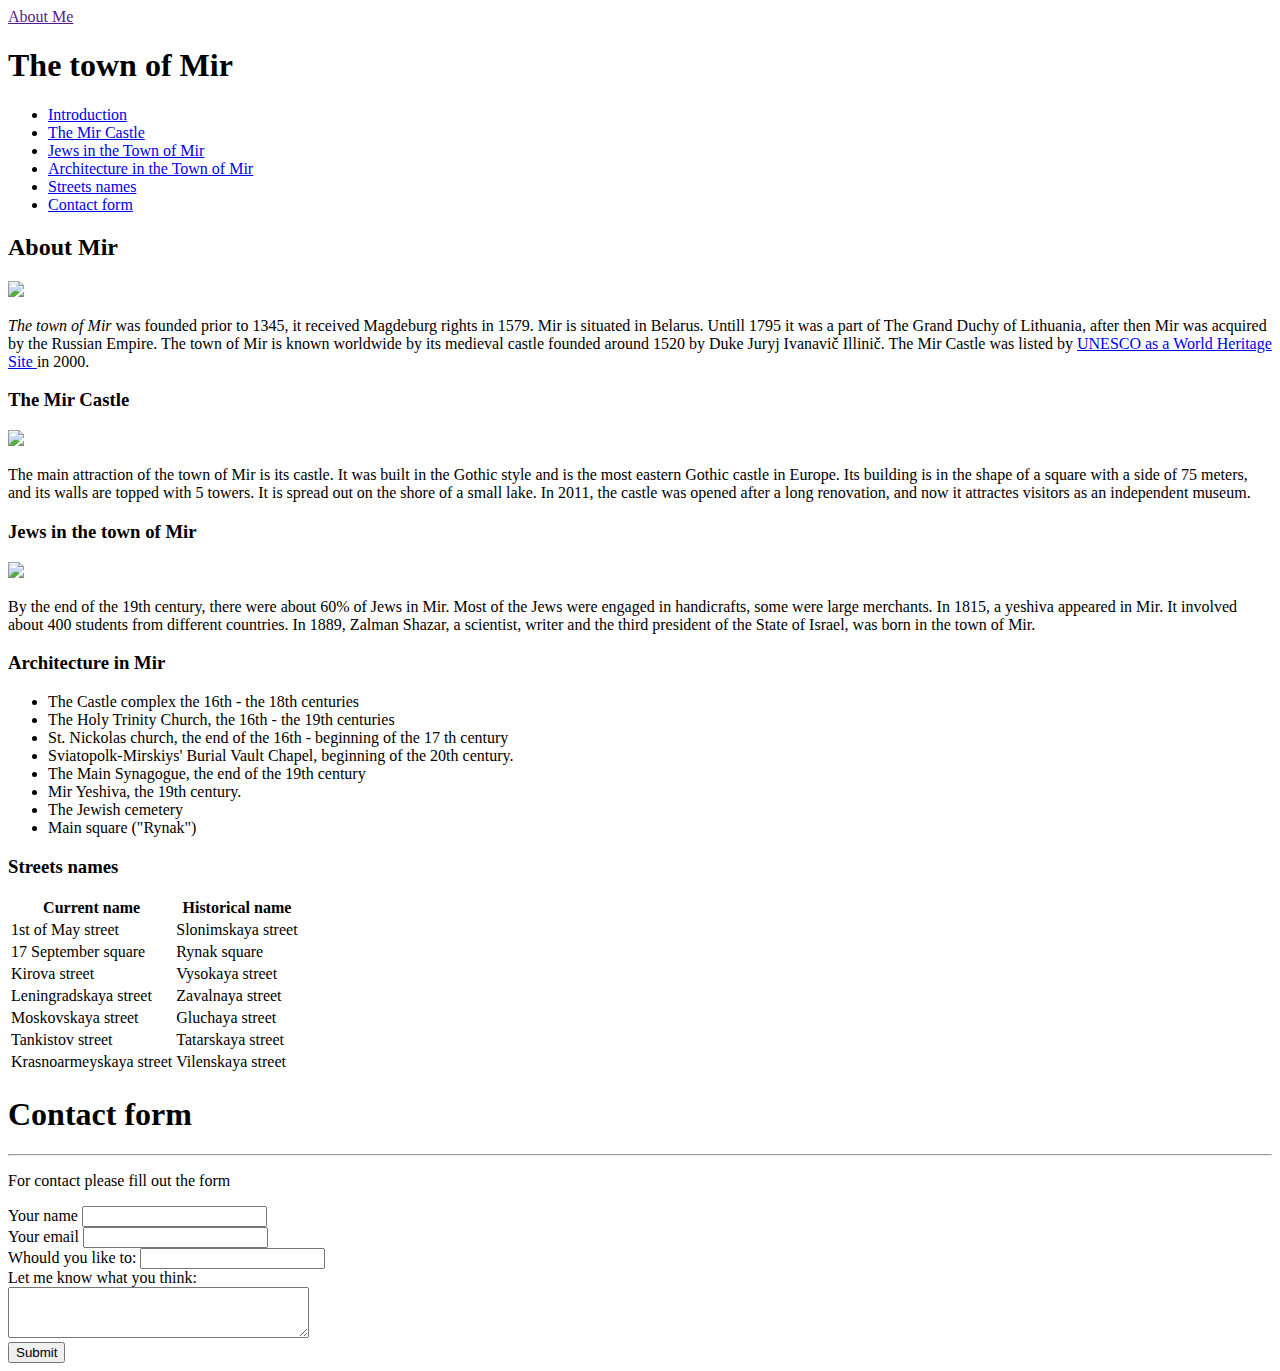
==== index.html @ 31de235e "change file name" ====
<!DOCTYPE html>
<html lang="en">

<head>
    <meta charset="UTF-8">
    <title>Mir</title>
    <link href="./style.css" type="text/css" rel="stylesheet">

</head>

<body>
    <a href="">About Me</a><br>
    <main>
        <header>
            <div id="title">
                <h1 class="title_name cursive capitalize">The town of Mir</h1>
            </div>
            <div class="navigation">
                <nav>
                    <ul>
                        <li><a href="#about mir">Introduction</a></li>
                        <li><a href="#castle">The Mir Castle</a></li>
                        <li><a href="#jews">Jews in the Town of Mir</a></li>
                        <li><a href="#architecture">Architecture in the Town of Mir</a></li>
                        <li><a href="#streets names">Streets names</a></li>
                        <li><a href="#form">Contact form</a></li>
                    </ul>
                </nav>
            </div>
        </header>
        <div class="description" id="main">
            <h2>About Mir</h2>
            <img src="https://github.com/Alesia999/Mir-Castle/blob/main/town%20of%20Mir.jpg" id="image">
            <p> <em>The town of Mir</em> was founded prior to 1345, it received Magdeburg rights in 1579. Mir
                is situated in Belarus. Untill 1795 it was a part of The Grand Duchy of Lithuania,
                after then Mir was acquired by the Russian Empire. The town of Mir is known worldwide
                by its medieval castle founded around 1520 by Duke Juryj Ivanavič Illinič.
                The Mir Castle was listed by
                <a href="https://whc.unesco.org/en/list/625/" target="_blank">
                    UNESCO as a World Heritage Site </a> in 2000.
            </p>
            <h3>The Mir Castle</h3>
            <img src="https://github.com/Alesia999/Mir-Castle/blob/main/Mir%20castle.JPG" id="image">
            <p>The main attraction of the town of Mir is its castle. It was built in the
                Gothic style and is the most eastern Gothic castle in Europe. Its building
                is in the shape of a square with a side of 75 meters, and its walls are
                topped with 5 towers. It is spread out on the shore of a small lake.
                In 2011, the castle was opened after a long renovation, and now it
                attractes visitors as an independent museum.</p>
            <h3>Jews in the town of Mir</h3>
            <img src="https://github.com/Alesia999/Mir-Castle/blob/main/Jews%20in%20Mir.jpg" id="image">
            <p>By the end of the 19th century, there were about 60% of Jews in Mir.
                Most of the Jews were engaged in handicrafts, some were large merchants.
                In 1815, a yeshiva appeared in Mir. It involved about 400 students from
                different countries. In 1889, Zalman Shazar, a scientist, writer and the
                third president of the State of Israel, was born in the town of Mir.
            </p>
            <h3>Architecture in Mir</h3>
            <ul>
                <li>The Castle complex the 16th - the 18th centuries</li>
                <li>The Holy Trinity Church, the 16th - the 19th centuries</li>
                <li>St. Nickolas church, the end of the 16th - beginning of the 17 th century</li>
                <li>Sviatopolk-Mirskiys' Burial Vault Chapel, beginning of the 20th century.</li>
                <li>The Main Synagogue, the end of the 19th century</li>
                <li>Mir Yeshiva, the 19th century.</li>
                <li>The Jewish cemetery</li>
                <li>Main square ("Rynak")</li>
            </ul>
        </div>
        <div id="streets_names">
            <h3>Streets names</h3>
            <table>
                <thead>
                    <tr>
                        <th>Current name</th>
                        <th>Historical name</th>
                    </tr>
                </thead>
                <tbody>
                    <tr>
                        <td> 1st of May street </td>
                        <td> Slonimskaya street</td>
                    </tr>
                    <tr>
                        <td> 17 September square </td>
                        <td> Rynak square </td>
                    </tr>
                    <tr>
                        <td> Kirova street </td>
                        <td> Vysokaya street </td>
                    </tr>
                    <tr>
                        <td> Leningradskaya street </td>
                        <td> Zavalnaya street </td>
                    </tr>
                    <tr>
                        <td> Moskovskaya street </td>
                        <td> Gluchaya street </td>
                    </tr>
                    <tr>
                        <td> Tankistov street </td>
                        <td> Tatarskaya street </td>
                    </tr>
                    <tr>
                        <td> Krasnoarmeyskaya street </td>
                        <td> Vilenskaya street </td>
                    </tr>
                </tbody>
            </table>
        </div>
    </main>
    <footer>
        <div id="form">
            <form action="/First.html" method="POST">
                <h1>Contact form</h1>
                <hr>
                <p>For contact please fill out the form</p>
                <section class="persinfo">
                    <label for="name">Your name</label>
                    <input type="text" name="user name" id="name" required><br>
                    <label for="email">Your email</label>
                    <input type="text" name="user email" id="email" required><br>
                </section>
                <section class="aim">
                    <label for="purpose">Whould you like to:</label>
                    <input type="text" list="purposes" id="purpose" name="purpose">
                    <datalist id="purposes">
                        <option value="receive more information about Mir"></option>
                        <option value="rent a farmstead"></option>
                        <option value="book excursions"></option>
                        <option value="let me know what you think"></option>
                    </datalist>
                </section>
                <label for="know">Let me know what you think: </label>
                <br>
                <textarea id="know" name="know" rows="3" cols="35">
  </textarea> <br>
                <section class="submission">
                    <input type="submit" value="Submit">
                </section>
            </form>
        </div>
    </footer>
</body>


</html>
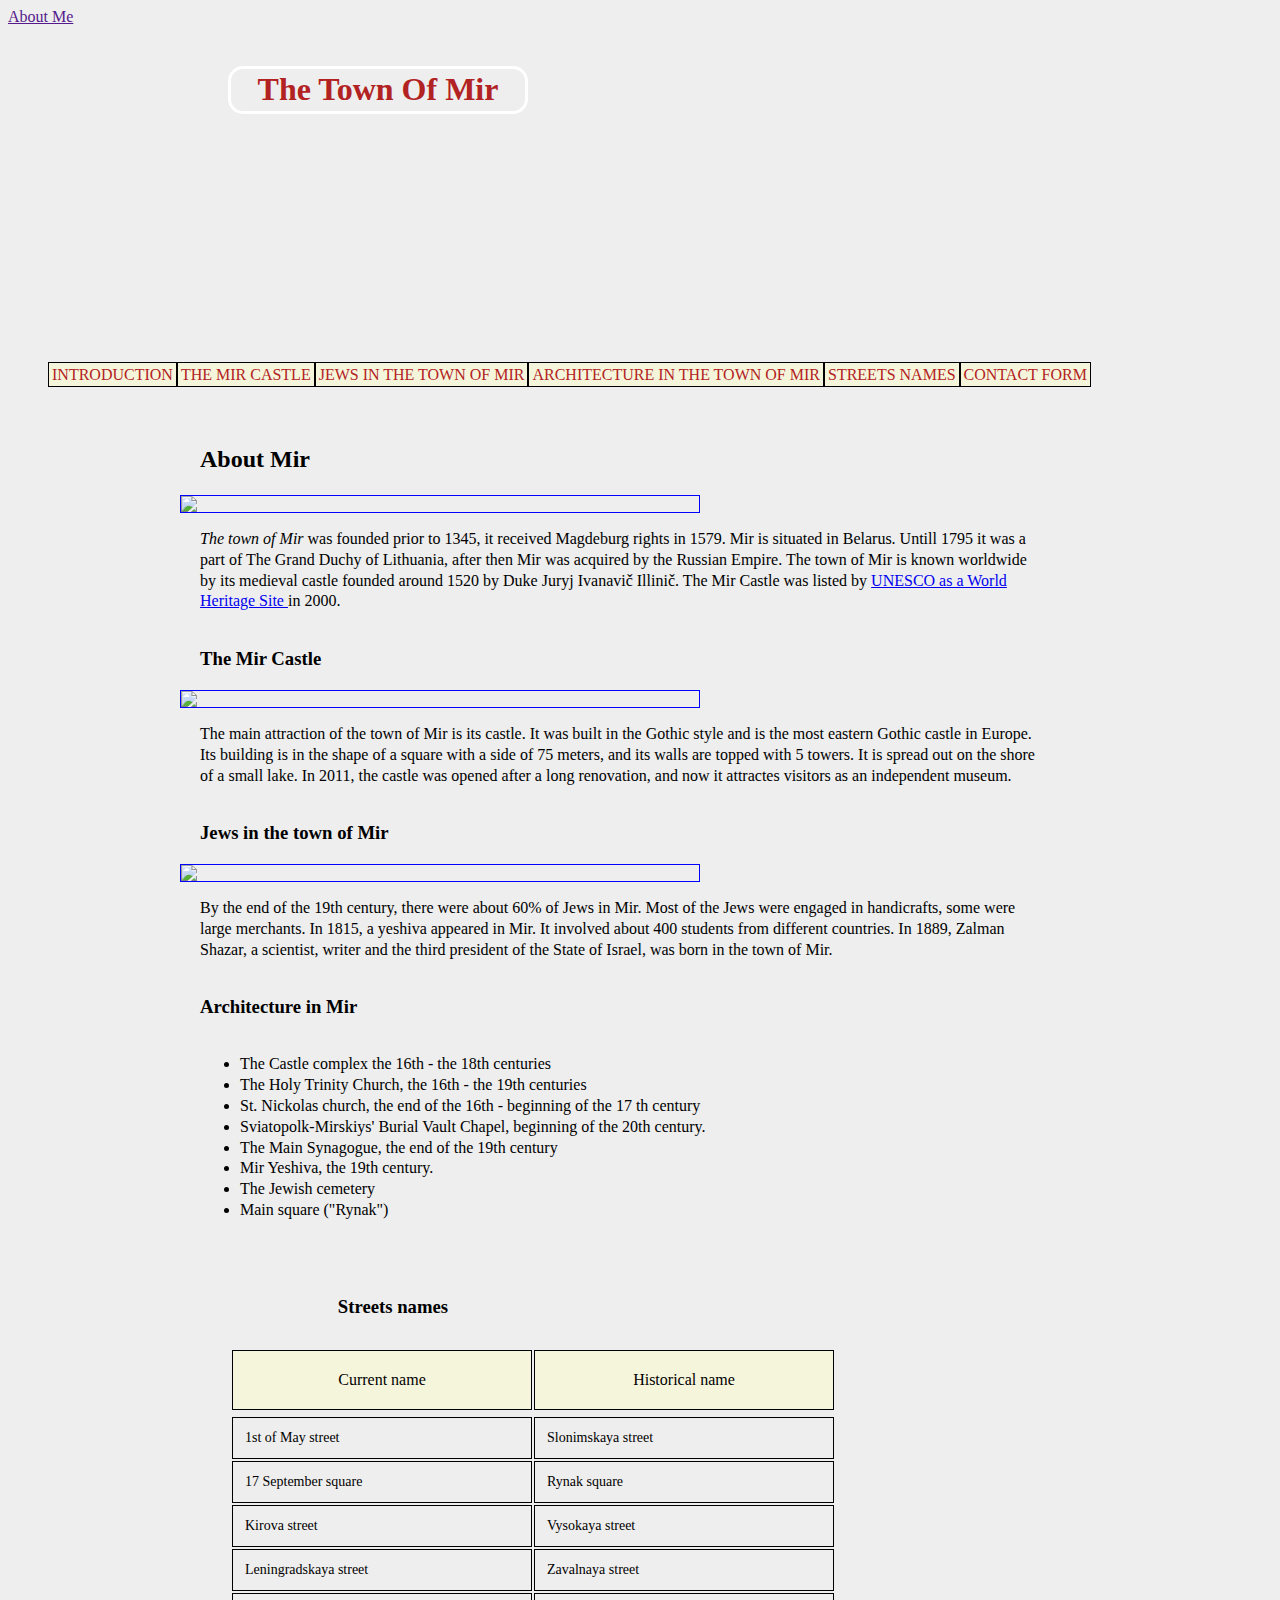
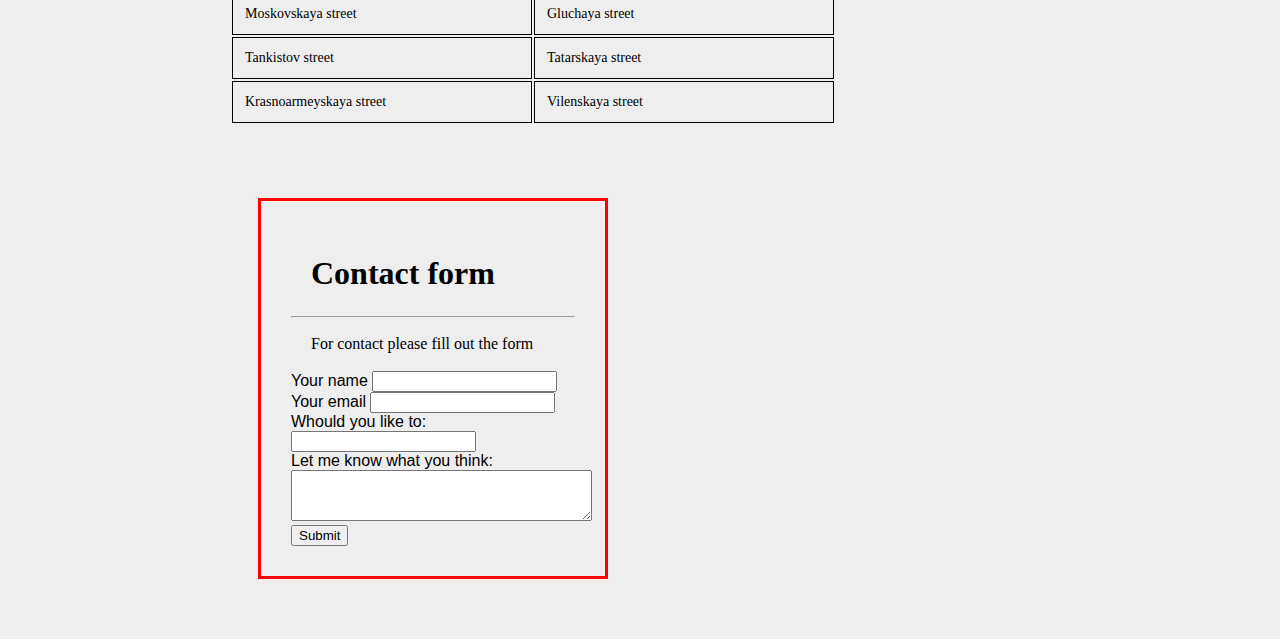
==== commit 7b0048e5: "Update index.html" ====
--- a/index.html
+++ b/index.html
@@ -4,7 +4,7 @@
 <head>
     <meta charset="UTF-8">
     <title>Mir</title>
-    <link href="./style.css" type="text/css" rel="stylesheet">
+    <link rel="stylesheet" href="styles.css">
 
 </head>
 
--- a/styles.css
+++ b/styles.css
@@ -0,0 +1,146 @@
+* {
+  box-sizing: border-box;
+}
+
+body {
+  background: #EEE;
+}
+
+.description {
+  margin: 0 auto;
+  padding: 40px;
+  text-align: center;
+  width: 1000px;
+  height: auto;
+display: flex;
+  flex-wrap: wrap;
+}
+
+#image {
+margin: 0;
+padding: 0;
+background-position: left;
+width: 520px;
+height: auto;
+border: 1px solid blue;
+
+}
+
+.navigation li{
+padding: 0px;
+margin:0;
+text-align: left;
+list-style-type: none;
+padding-left: 0;
+text-transform: uppercase;
+  display: inline-block;
+float: left;
+}
+
+.navigation a {
+background: Beige;
+border: black solid 0.5px;
+  color: FireBrick;
+  text-decoration: none;
+   padding: 3px;
+ transition-property: background-color;
+  transition-duration: 450ms;
+}
+.navigation a:hover {
+  background-color: SandyBrown;
+}
+
+#title {
+color: FireBrick;
+background-image: url('images/front of Mir.jpg');
+background-size: cover;
+  background-position: center;
+height: 300px;
+width: 700px;
+margin: 20px;  
+}
+
+#title .title_name {
+ border: solid 3px white;
+ border-radius: 15px;
+  position: relative;
+  top: 20px;
+  width: 300px;
+  margin: 0 auto;
+text-align: center;
+}
+
+.uppercase{
+text-transform: uppercase;
+}
+
+.cursive,h3,h2,{
+font-family: cursive;  
+}
+
+.capitalize {
+text-transform: capitalize;  
+}
+
+p,h3,h2,h1, .description li{
+margin-left: 20px;
+font-family: "Century Gothic";
+  line-height: 1.3em;
+  text-align: left;
+  width: 840px;
+}
+#imageme {
+margin-left: 50px;
+}
+
+#form {
+  text-align: left;
+  height: auto;
+margin: 60px 250px;
+font-family: Arial;
+border: 3px solid red;
+  width: 350px;
+padding: 30px;
+
+}
+
+/* Table */
+
+table {
+  margin: 0 auto;
+  padding: 10px;
+  width:840px;
+  height: 400px;
+  display: grid;
+ }
+
+#streets_names h3 {
+margin-left: 0;
+font-family: "Century Gothic";
+  line-height: 1.3em;
+  text-align: center;
+  width: 770px;
+} 
+
+td {
+  border: 1px solid black;
+  font-size: 14px;
+  font-weight: 100;
+  padding: 12px;
+  text-align: left;
+  width: 300px;
+font-family: "Century Gothic";
+
+}
+
+th {
+  border: 1px solid black;
+  background: Beige;
+  color: Black;
+  font-size: 16px;
+  font-weight: 200;
+  padding: 20px;
+  text-align: center;
+  width: 300px;
+font-family: "Century Gothic";
+}
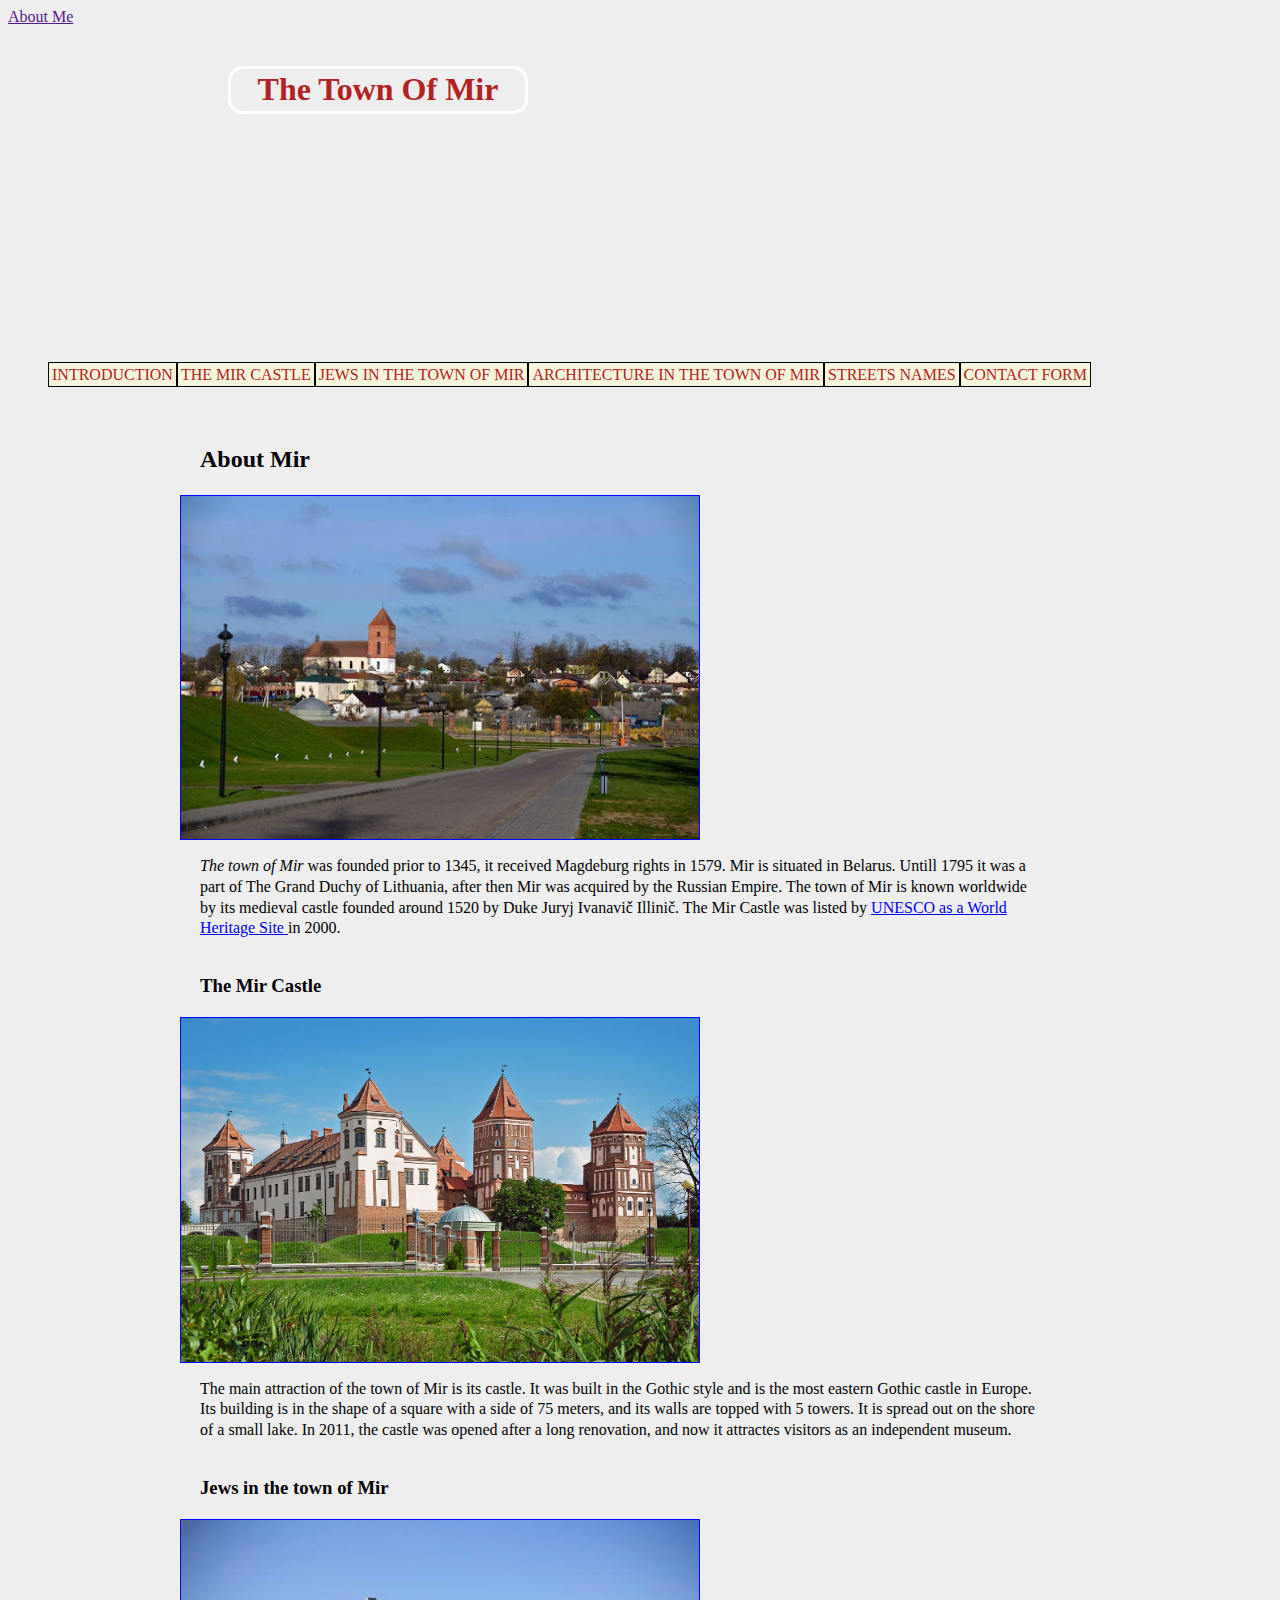
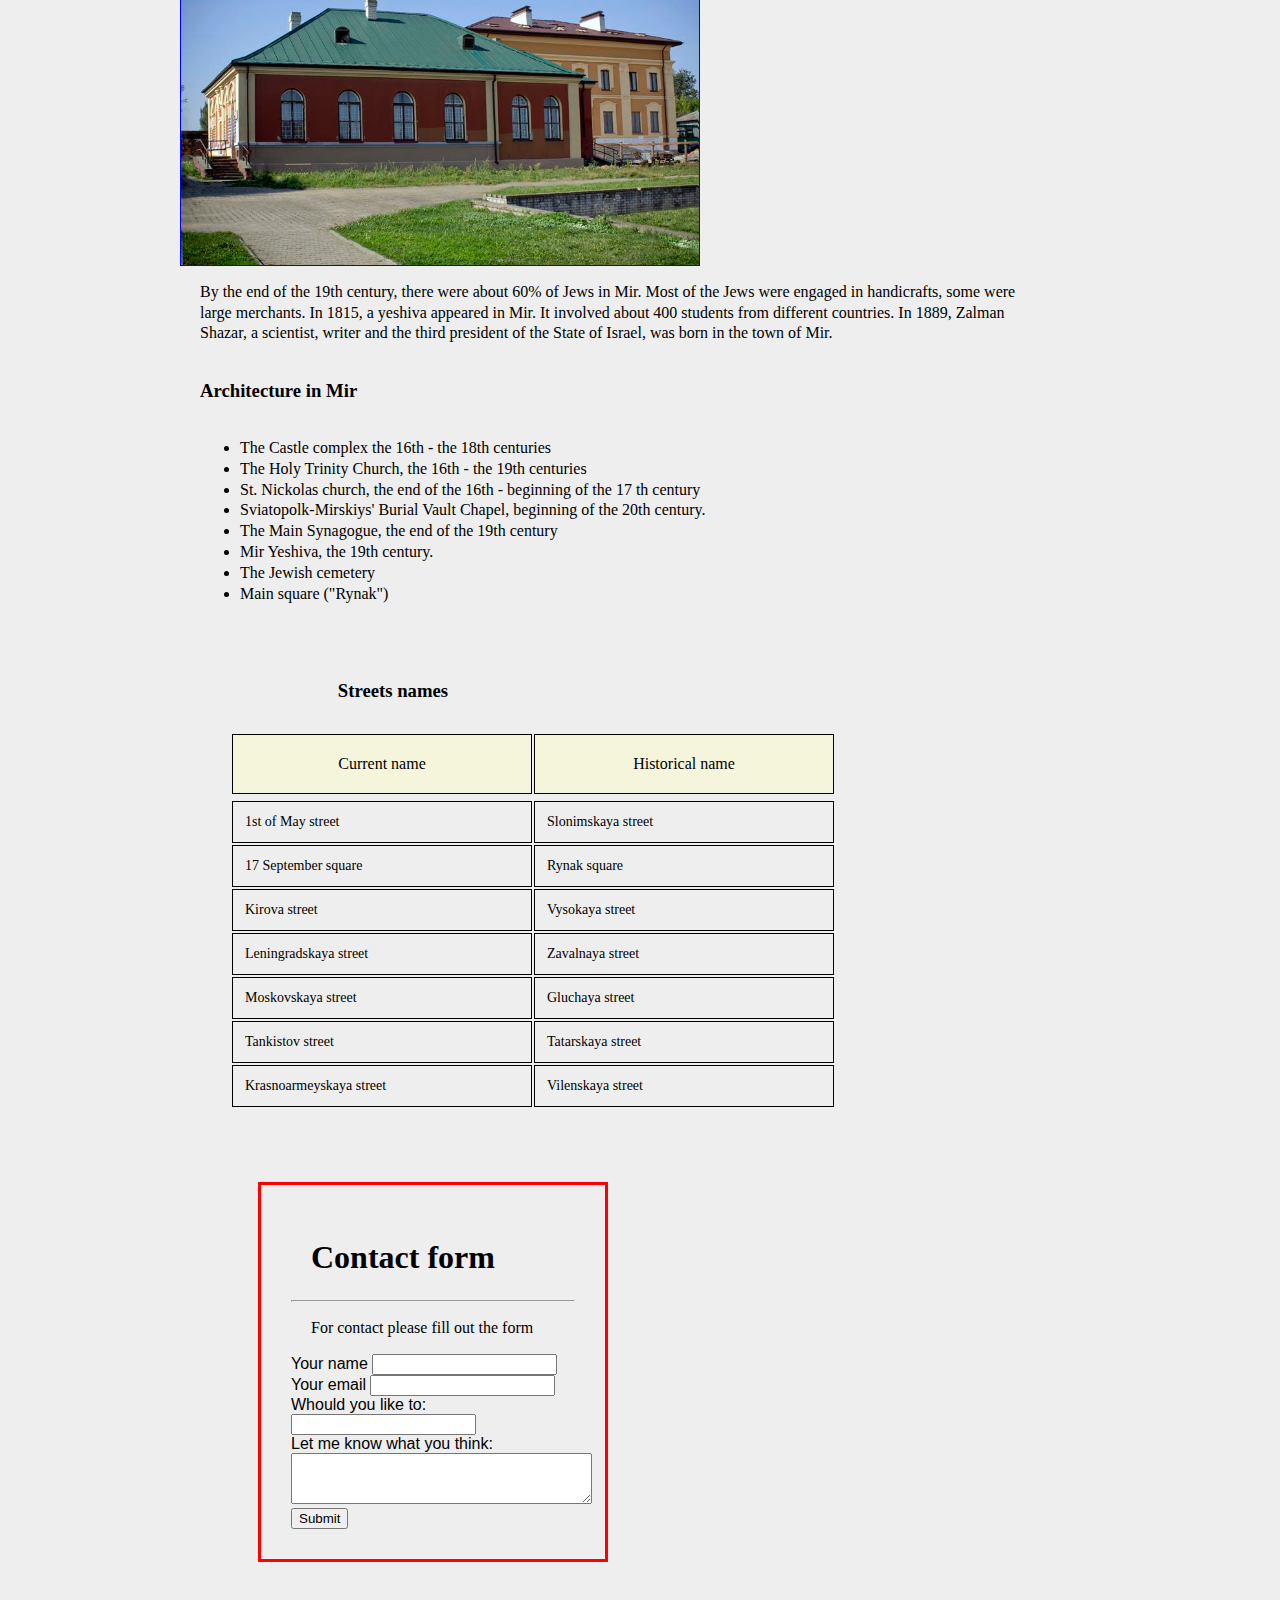
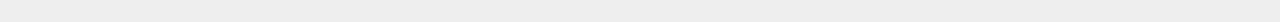
==== commit bbe92b35: "Update index.html" ====
--- a/index.html
+++ b/index.html
@@ -4,7 +4,7 @@
 <head>
     <meta charset="UTF-8">
     <title>Mir</title>
-    <link rel="stylesheet" href="styles.css">
+    <link rel="stylesheet" type="text/css" href="https://Alesia999.github.io/Mir-Castle/styles.css">
 
 </head>
 
@@ -30,7 +30,7 @@
         </header>
         <div class="description" id="main">
             <h2>About Mir</h2>
-            <img src="https://github.com/Alesia999/Mir-Castle/blob/main/town%20of%20Mir.jpg" id="image">
+            <img src="https://Alesia999.github.io/Mir-Castle/town%20of%20Mir.jpg" id="image">
             <p> <em>The town of Mir</em> was founded prior to 1345, it received Magdeburg rights in 1579. Mir
                 is situated in Belarus. Untill 1795 it was a part of The Grand Duchy of Lithuania,
                 after then Mir was acquired by the Russian Empire. The town of Mir is known worldwide
@@ -40,7 +40,7 @@
                     UNESCO as a World Heritage Site </a> in 2000.
             </p>
             <h3>The Mir Castle</h3>
-            <img src="https://github.com/Alesia999/Mir-Castle/blob/main/Mir%20castle.JPG" id="image">
+            <img src="https://Alesia999.github.io/Mir-Castle/Mir%20castle.JPG" id="image">
             <p>The main attraction of the town of Mir is its castle. It was built in the
                 Gothic style and is the most eastern Gothic castle in Europe. Its building
                 is in the shape of a square with a side of 75 meters, and its walls are
@@ -48,7 +48,7 @@
                 In 2011, the castle was opened after a long renovation, and now it
                 attractes visitors as an independent museum.</p>
             <h3>Jews in the town of Mir</h3>
-            <img src="https://github.com/Alesia999/Mir-Castle/blob/main/Jews%20in%20Mir.jpg" id="image">
+            <img src="https://Alesia999.github.io/Mir-Castle/Jews%20in%20Mir.jpg" id="image">
             <p>By the end of the 19th century, there were about 60% of Jews in Mir.
                 Most of the Jews were engaged in handicrafts, some were large merchants.
                 In 1815, a yeshiva appeared in Mir. It involved about 400 students from
